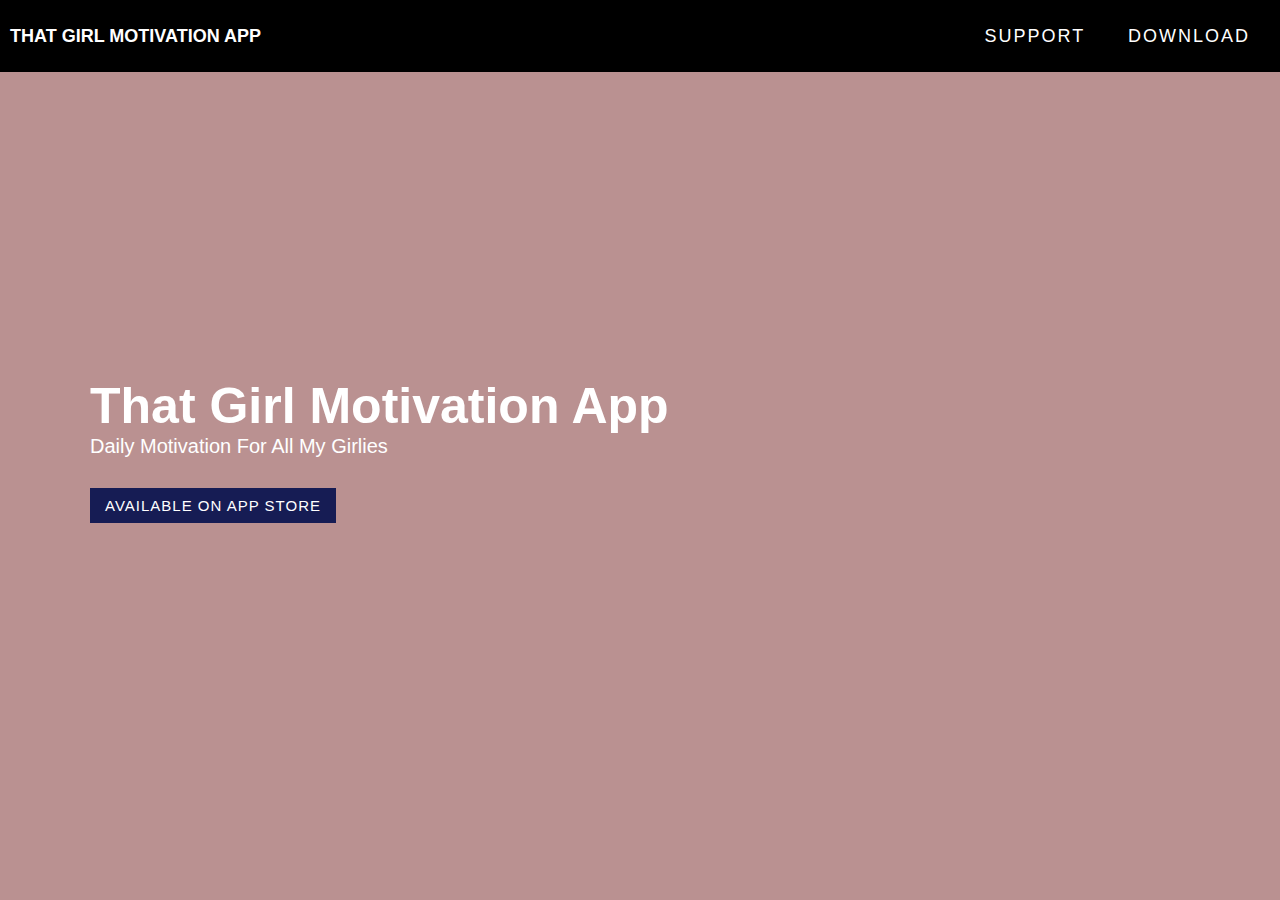
==== index.html @ df46cfdb "Update index.html" ====
<!DOCTYPE html>
<html lang="en">

<head>
  <meta charset="UTF-8">
  <meta name="viewport" content="width=device-width, initial-scale=1.0">
  <link rel="stylesheet" href="style.css">
  <title>That Girl Motivation App</title>
</head>

<body>
  <section id="header">
    <div class="header container">
      <div class="nav-bar">
        <div class="brand">
          <a href="#hero">
            <h1>That Girl Motivation App</h1>
          </a>
        </div>
        <div class="nav-list">
          <div class="hamburger">
            <div class="bar"></div>
          </div>
          <ul>
           <li><a href="contact.html">Support</a></li>
            <li><a href="#services" >Download</a></li>
          </ul>
        </div>
      </div>
    </div>
  </section>

  <section id="hero">
    <div class="hero container">
      <div>
        <h1 style="color:white;"> That Girl Motivation App <span></span></h1>
        <p style="font-size:20px; color:white;">Daily Motivation For All My Girlies</p>
  <a href="#projects" type="button" class="cta" style="font-size: 1.5rem; padding: 9px 15px;"> Available on App Store </a>
  
      </div>
    </div>
  </section>
</body>
</html>
---- style.css ----
* {
	padding: 0;
	margin: 0;
	box-sizing: border-box;
	
}
html {
	font-size: 10px;
	font-family: 'Montserrat', sans-serif;
	scroll-behavior: smooth;
}
a {
	text-decoration: none;
}
.container {
	min-height: 100vh;
	width: 100%;
	display: flex;
	align-items: center;
	justify-content: center;
}

.cta {
	display: inline-block;
	padding: 10px 30px;
	color: white;
	background-color: #161c54;
	border: 2px solid #00000;
	font-size: 2rem;
	text-transform: uppercase;
	letter-spacing: 0.1rem;
	margin-top: 30px;
	transition: 0.3s ease;
	transition-property: background-color, color;
}

.cta:hover {
	color: rgb(107, 29, 29);
	background-color: rgb(206, 209, 248);
}

.brand h1 {
	font-size: 1.8rem;
	text-transform: uppercase;
	color: white;
}
.brand h1 span {
	color: white;
}

#header {
	position: fixed;
	z-index: 1000;
	left: 0;
	top: 0;
	width: 100vw;
	height: auto;
    background-color: black;
    color: white;
}

#header .header {
	min-height: 8vh;
	background-color: black;
    color: white;
	transition: 0.3s ease background-color;
}

#header .nav-bar {
	display: flex;
	align-items: center;
	justify-content: space-between;
	width: 100%;
	height: 100%;
	max-width: 1300px;
	padding: 0 10px;
    background-color: black;
    color: white;
}
#header .nav-list ul {
    background-color: black;
	list-style: none;
	position: absolute;
    color: white;
	width: 100vw;
	height: 100vh;
	left: 100%;
	top: 0;
	display: flex;
	flex-direction: column;
	justify-content: center;
	align-items: center;
	z-index: 1;
	overflow-x: hidden;
	transition: 0.5s ease left;
}
#header .nav-list ul.active {
	left: 0%;
}
#header .nav-list ul a {
    background-color: black;
	font-size: 1.5rem;
	font-weight: 500;
	letter-spacing: 0.2rem;
	text-decoration: none;
	color: white;
	text-transform: uppercase;
	padding: 20px;
	display: block;
}
#header .nav-list ul a::after {
    background-color: black;
	content: attr(data-after);
	position: absolute;
	top: 50%;
	left: 50%;
	transform: translate(-50%, -50%) scale(0);
	color: rgb(0, 0, 0);
	font-size: 8rem;
	letter-spacing: 50px;
	z-index: -1;
	transition: 0.3s ease letter-spacing;
}
#header .nav-list ul li:hover a::after {
	transform: translate(-50%, -50%) scale(1);
	letter-spacing: initial;
}
#header .nav-list ul li:hover a {
	color: rgb(211, 171, 243);
}
#header .hamburger {
	height: 60px;
	width: 60px;
	display: inline-block;
	border: 3px solid black;
	border-radius: 50%;
	position: relative;
	display: flex;
	align-items: center;
	justify-content: center;
	z-index: 100;
	cursor: pointer;
	transform: scale(0.8);
	margin-right: 20px;
    background-color: black;
}
#header .hamburger:after {
	position: absolute;
	content: '';
	height: 100%;
	width: 100%;
	border-radius: 50%;
	border: 3px solid black;
	animation: hamburger_puls 1s ease infinite;
}
#header .hamburger .bar {
	height: 2px;
	width: 30px;
	position: relative;
	background-color: black;
	z-index: -1;
}
#header .hamburger .bar::after,
#header .hamburger .bar::before {
	content: '';
	position: absolute;
	height: 100%;
	width: 100%;
	left: 0;
	background-color: black;
	transition: 0.3s ease;
	transition-property: top, bottom;
}
#header .hamburger .bar::after {
	top: 8px;
}
#header .hamburger .bar::before {
	bottom: 8px;
}
#header .hamburger.active .bar::before {
	bottom: 0;
}
#header .hamburger.active .bar::after {
	top: 0;
}
/* End Header section */

/* Hero Section */
#hero {
	background:#ba9191;
	background-size: cover;
	background-position: top center;
	position: relative;
	z-index: 1;
}
#hero::after {
	content: '';
	position: absolute;
	left: 0;
	top: 0;
	height: 100%;
	width: 100%;
	background-color:#ba9191;
	opacity: 0.7;
	z-index: -1;
}
#hero .hero {
	max-width: 1200px;
	margin: 0 auto;
	padding: 0 50px;
	justify-content: flex-start;
}
#hero h1 {
	display: block;
	width: fit-content;
	font-size: 4rem;
	position: relative;
	color: transparent;
	animation: text_reveal 0.5s ease forwards;
	animation-delay: 1s;
}
#hero h1:nth-child(1) {
	animation-delay: 1s;
}
#hero h1:nth-child(2) {
	animation-delay: 2s;
}
#hero h1:nth-child(3) {
	animation: text_reveal_name 0.5s ease forwards;
	animation-delay: 3s;
}
#hero h1 span {
	position: absolute;
	top: 0;
	left: 0;
	height: 100%;
	width: 0;
	background-color: rgb(169, 21, 21);
	animation: text_reveal_box 1s ease;
	animation-delay: 0.5s;
}
#hero h1:nth-child(1) span {
	animation-delay: 1.2s;
}
#hero h1:nth-child(2) span {
	animation-delay: 1.5s;
}
#hero h1:nth-child(3) span {
	animation-delay: 2.5s;
}


/* Keyframes */
@keyframes hamburger_puls {
	0% {
		opacity: 1;
		transform: scale(1);
	}
	100% {
		opacity: 0;
		transform: scale(1.4);
	}
}
@keyframes text_reveal_box {
	0% {
		width: 0;
		left: 100%;
		background-color: black; /* Ensure the starting color is black */
	}
	50% {
		width: 100%;
		left: 0;
		background-color: black; /* Ensure it's black halfway through */
	}
	100% {
		width: 0;
		left: 100%;
		background-color: black; /* Ensure it's black at the end too */
	}
}
@keyframes text_reveal {
	100% {
		color: white;
	}
}
@keyframes text_reveal_name {
	100% {
		color: crimson;
		font-weight: 500;
	}
}

@media only screen and (min-width: 768px) {
	.cta {
		font-size: 2.5rem;
		padding: 20px 60px;
	}
	h1.section-title {
		font-size: 6rem;
	}

	/* Hero */
	#hero h1 {
		font-size: 5rem;
	}
	/* End Hero */

}
@media only screen and (min-width: 1200px) {
	#header .hamburger {
		display: none;
	}
	#header .nav-list ul {
		position: initial;
		display: block;
		height: auto;
		width: fit-content;
	}
	#header .nav-list ul li {
		display: inline-block;
	}
	#header .nav-list ul li a {
		font-size: 1.8rem;
	}
	#header .nav-list ul a:after {
		display: none;
	}

}
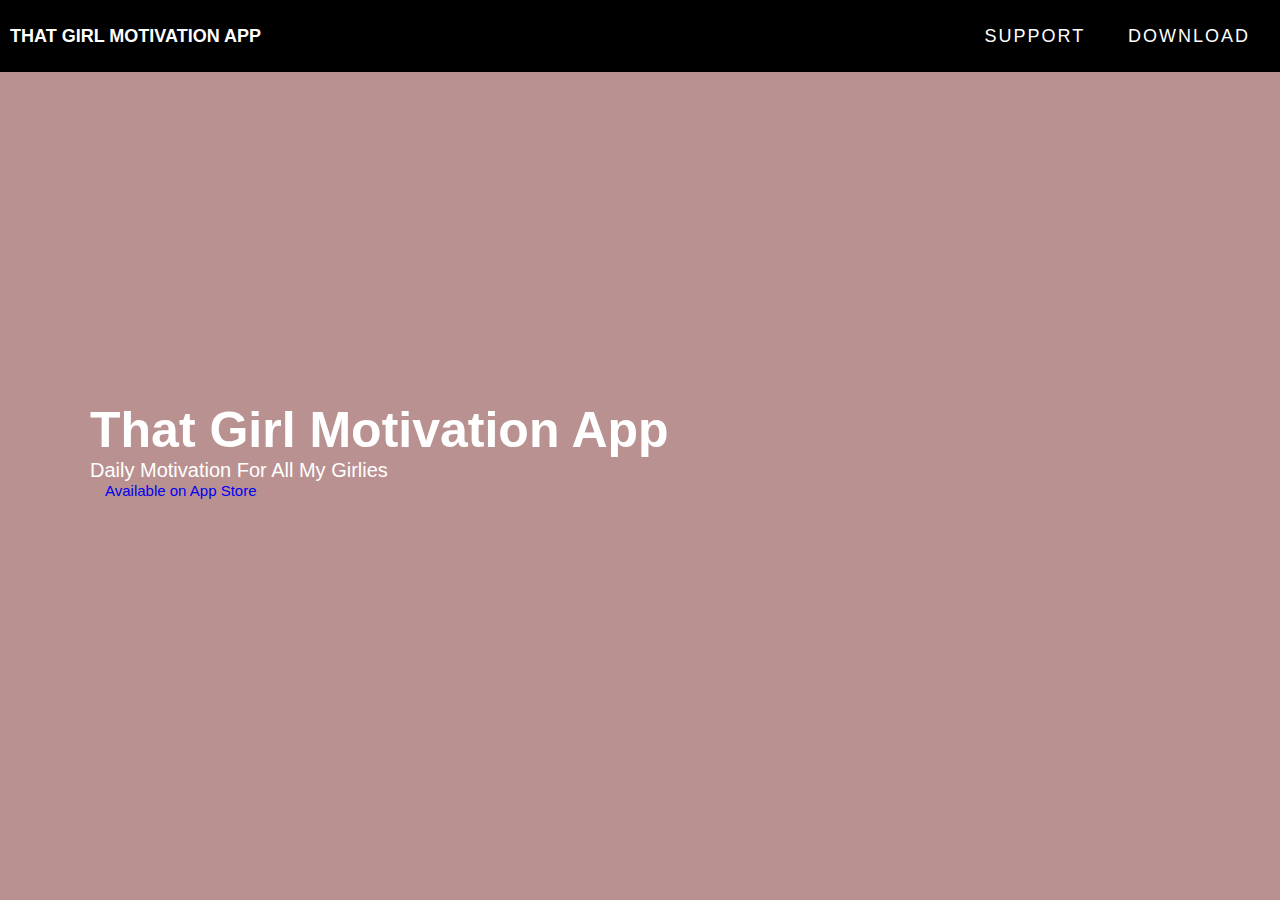
==== commit d13ad831: "Update index.html" ====
--- a/index.html
+++ b/index.html
@@ -22,8 +22,8 @@
             <div class="bar"></div>
           </div>
           <ul>
-           <li><a href="contact.html">Support</a></li>
-            <li><a href="#services" >Download</a></li>
+           <li><a href="contactus.html">Support</a></li>
+            <li><a href="https://apps.apple.com/us/app/that-girl-motivation/id6736867723" target="_blank">Download</a></li>
           </ul>
         </div>
       </div>
@@ -35,8 +35,7 @@
       <div>
         <h1 style="color:white;"> That Girl Motivation App <span></span></h1>
         <p style="font-size:20px; color:white;">Daily Motivation For All My Girlies</p>
-  <a href="#projects" type="button" class="cta" style="font-size: 1.5rem; padding: 9px 15px;"> Available on App Store </a>
-  
+ <a href="https://apps.apple.com/us/app/that-girl-motivation/id6736867723" target="_blank" style="font-size: 1.5rem; padding: 9px 15px;">Available on App Store</a>  
       </div>
     </div>
   </section>
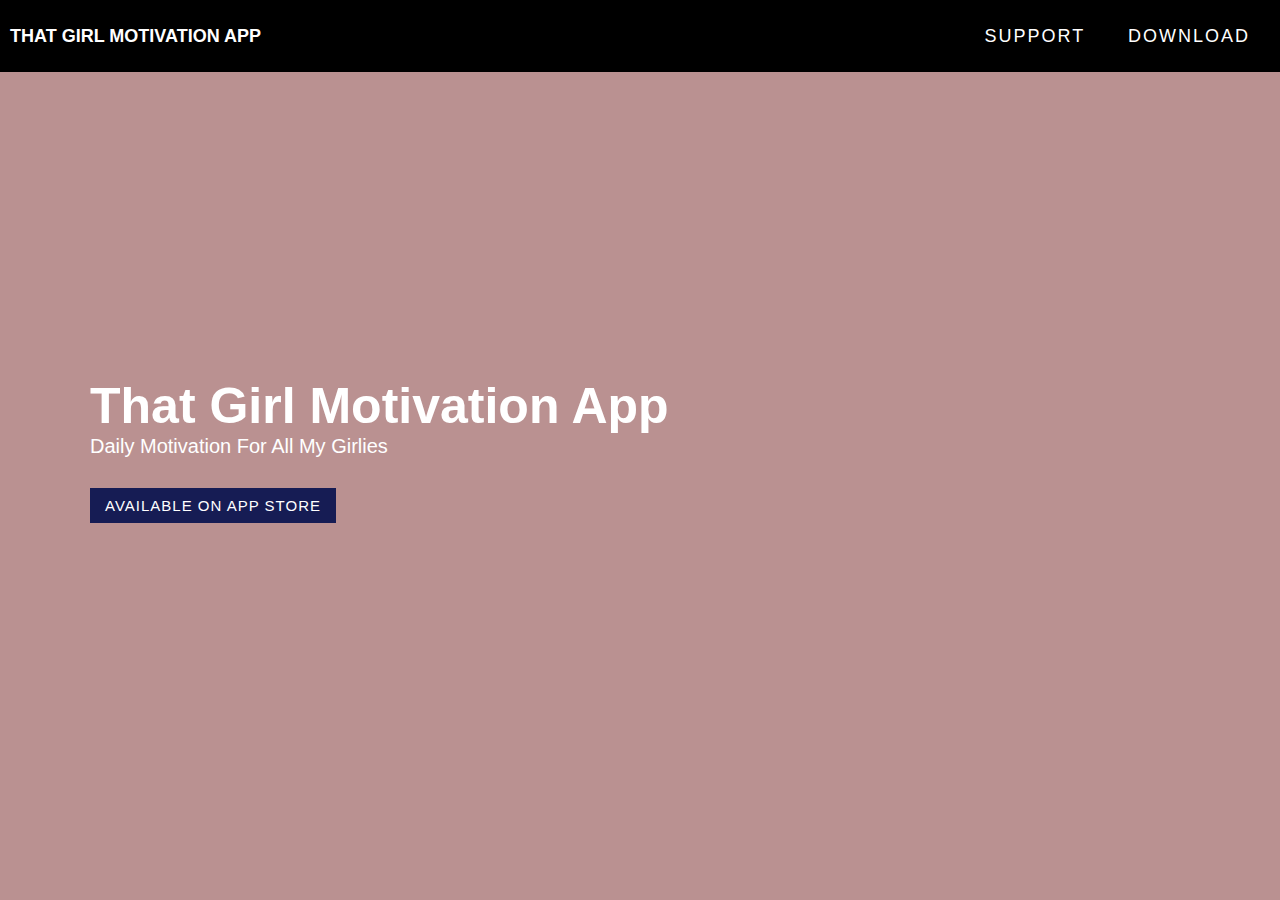
==== commit a3c04269: "Update index.html" ====
--- a/index.html
+++ b/index.html
@@ -35,7 +35,7 @@
       <div>
         <h1 style="color:white;"> That Girl Motivation App <span></span></h1>
         <p style="font-size:20px; color:white;">Daily Motivation For All My Girlies</p>
- <a href="https://apps.apple.com/us/app/that-girl-motivation/id6736867723" target="_blank" style="font-size: 1.5rem; padding: 9px 15px;">Available on App Store</a>  
+ <a href="https://apps.apple.com/us/app/that-girl-motivation/id6736867723" target="_blank"   type="button" class="cta"    style="font-size: 1.5rem; padding: 9px 15px;">Available on App Store</a>  
       </div>
     </div>
   </section>
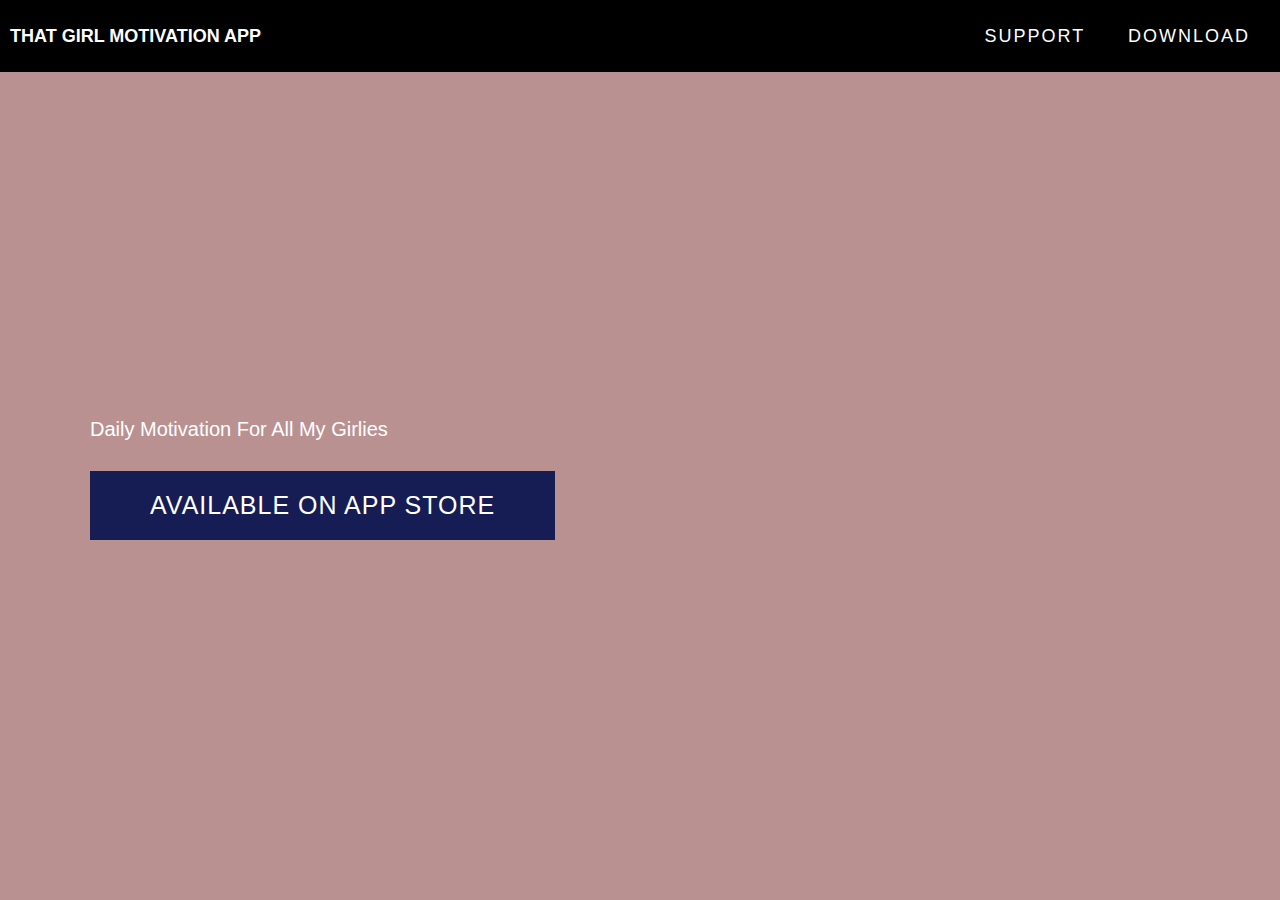
==== commit 3ce5d62f: "Update index.html" ====
--- a/index.html
+++ b/index.html
@@ -1,29 +1,29 @@
 <!DOCTYPE html>
 <html lang="en">
-
 <head>
   <meta charset="UTF-8">
   <meta name="viewport" content="width=device-width, initial-scale=1.0">
+  <meta name="description" content="Daily motivation for women with the That Girl Motivation App - find inspiration every day.">
+  <meta name="keywords" content="motivation, women empowerment, daily quotes, self-care, personal growth">
   <link rel="stylesheet" href="style.css">
   <title>That Girl Motivation App</title>
 </head>
-
 <body>
   <section id="header">
     <div class="header container">
       <div class="nav-bar">
         <div class="brand">
-          <a href="#hero">
+          <a href="#hero" aria-label="Go to top of page">
             <h1>That Girl Motivation App</h1>
           </a>
         </div>
         <div class="nav-list">
-          <div class="hamburger">
+          <div class="hamburger" role="button" aria-expanded="false">
             <div class="bar"></div>
           </div>
           <ul>
-           <li><a href="contactus.html">Support</a></li>
-            <li><a href="https://apps.apple.com/us/app/that-girl-motivation/id6736867723" target="_blank">Download</a></li>
+            <li><a href="contactus.html" aria-label="Contact Support">Support</a></li>
+            <li><a href="https://apps.apple.com/us/app/that-girl-motivation/id6736867723" target="_blank" aria-label="Download the app">Download</a></li>
           </ul>
         </div>
       </div>
@@ -33,11 +33,18 @@
   <section id="hero">
     <div class="hero container">
       <div>
-        <h1 style="color:white;"> That Girl Motivation App <span></span></h1>
+        <h1>That Girl Motivdation App <span></span></h1>
         <p style="font-size:20px; color:white;">Daily Motivation For All My Girlies</p>
- <a href="https://apps.apple.com/us/app/that-girl-motivation/id6736867723" target="_blank"   type="button" class="cta"    style="font-size: 1.5rem; padding: 9px 15px;">Available on App Store</a>  
+        <a href="https://apps.apple.com/us/app/that-girl-motivation/id6736867723" target="_blank" type="button" class="cta">Available on App Store</a>
       </div>
     </div>
   </section>
+
+  <script>
+    document.querySelector('.hamburger').addEventListener('click', function () {
+      this.classList.toggle('active');
+      document.querySelector('.nav-list ul').classList.toggle('active');
+    });
+  </script>
 </body>
 </html>
--- a/style.css
+++ b/style.css
@@ -157,7 +157,7 @@
 	height: 2px;
 	width: 30px;
 	position: relative;
-	background-color: black;
+	background-color: white;
 	z-index: -1;
 }
 #header .hamburger .bar::after,
@@ -167,7 +167,7 @@
 	height: 100%;
 	width: 100%;
 	left: 0;
-	background-color: black;
+	background-color: white;
 	transition: 0.3s ease;
 	transition-property: top, bottom;
 }
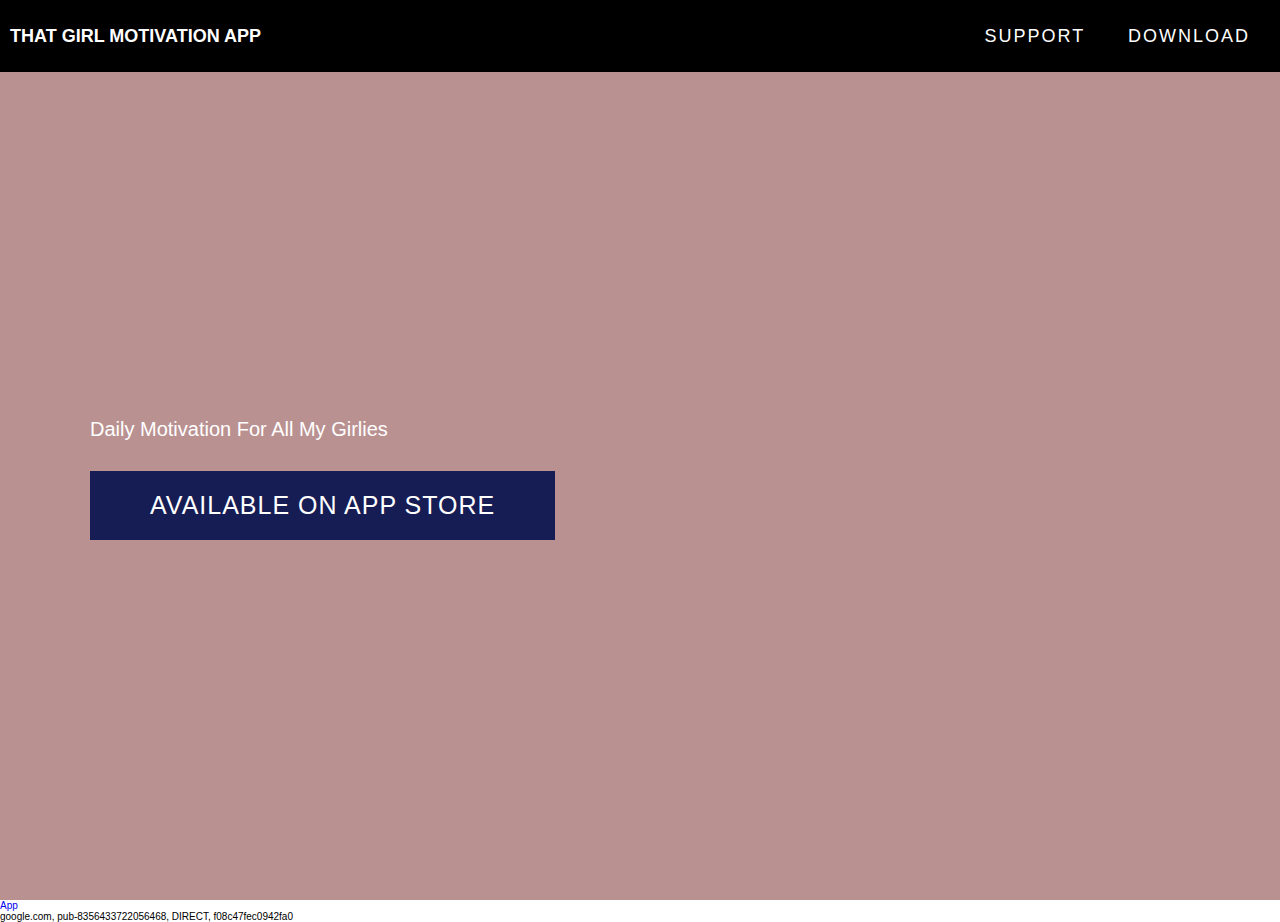
==== commit adf20ed3: "Update index.html" ====
--- a/index.html
+++ b/index.html
@@ -33,7 +33,7 @@
   <section id="hero">
     <div class="hero container">
       <div>
-        <h1>That Girl Motivdation App <span></span></h1>
+        <h1>That Girl Motivation App <span></span></h1>
         <p style="font-size:20px; color:white;">Daily Motivation For All My Girlies</p>
         <a href="https://apps.apple.com/us/app/that-girl-motivation/id6736867723" target="_blank" type="button" class="cta">Available on App Store</a>
       </div>
@@ -46,5 +46,15 @@
       document.querySelector('.nav-list ul').classList.toggle('active');
     });
   </script>
+
+   <div class="options">
+            <nav class="nav1">
+                <ul>
+                    <a href="app-ads.txt"> App </a>
+                </ul>
+            </nav>
+        </div>
+  google.com, pub-8356433722056468, DIRECT, f08c47fec0942fa0
+
 </body>
 </html>
--- a/style.css
+++ b/style.css
@@ -1,329 +1,268 @@
 * {
-	padding: 0;
-	margin: 0;
-	box-sizing: border-box;
-	
-}
+  padding: 0;
+  margin: 0;
+  box-sizing: border-box;
+}
+
 html {
-	font-size: 10px;
-	font-family: 'Montserrat', sans-serif;
-	scroll-behavior: smooth;
-}
+  font-size: 10px;
+  font-family: 'Montserrat', sans-serif;
+  scroll-behavior: smooth;
+}
+
 a {
-	text-decoration: none;
-}
+  text-decoration: none;
+}
+
 .container {
-	min-height: 100vh;
-	width: 100%;
-	display: flex;
-	align-items: center;
-	justify-content: center;
+  min-height: 100vh;
+  width: 100%;
+  display: flex;
+  align-items: center;
+  justify-content: center;
 }
 
 .cta {
-	display: inline-block;
-	padding: 10px 30px;
-	color: white;
-	background-color: #161c54;
-	border: 2px solid #00000;
-	font-size: 2rem;
-	text-transform: uppercase;
-	letter-spacing: 0.1rem;
-	margin-top: 30px;
-	transition: 0.3s ease;
-	transition-property: background-color, color;
+  display: inline-block;
+  padding: 10px 30px;
+  color: white;
+  background-color: #161c54;
+  border: 2px solid #00000;
+  font-size: 2rem;
+  text-transform: uppercase;
+  letter-spacing: 0.1rem;
+  margin-top: 30px;
+  transition: 0.3s ease;
+  transition-property: background-color, color;
 }
 
 .cta:hover {
-	color: rgb(107, 29, 29);
-	background-color: rgb(206, 209, 248);
+  color: rgb(107, 29, 29);
+  background-color: rgb(206, 209, 248);
 }
 
 .brand h1 {
-	font-size: 1.8rem;
-	text-transform: uppercase;
-	color: white;
-}
+  font-size: 1.8rem;
+  text-transform: uppercase;
+  color: white;
+}
+
 .brand h1 span {
-	color: white;
+  color: white;
 }
 
 #header {
-	position: fixed;
-	z-index: 1000;
-	left: 0;
-	top: 0;
-	width: 100vw;
-	height: auto;
-    background-color: black;
-    color: white;
+  position: fixed;
+  z-index: 1000;
+  left: 0;
+  top: 0;
+  width: 100vw;
+  height: auto;
+  background-color: black;
+  color: white;
 }
 
 #header .header {
-	min-height: 8vh;
-	background-color: black;
-    color: white;
-	transition: 0.3s ease background-color;
+  min-height: 8vh;
+  background-color: black;
+  color: white;
+  transition: 0.3s ease background-color;
 }
 
 #header .nav-bar {
-	display: flex;
-	align-items: center;
-	justify-content: space-between;
-	width: 100%;
-	height: 100%;
-	max-width: 1300px;
-	padding: 0 10px;
-    background-color: black;
-    color: white;
-}
+  display: flex;
+  align-items: center;
+  justify-content: space-between;
+  width: 100%;
+  height: 100%;
+  max-width: 1300px;
+  padding: 0 10px;
+  background-color: black;
+  color: white;
+}
+
 #header .nav-list ul {
-    background-color: black;
-	list-style: none;
-	position: absolute;
-    color: white;
-	width: 100vw;
-	height: 100vh;
-	left: 100%;
-	top: 0;
-	display: flex;
-	flex-direction: column;
-	justify-content: center;
-	align-items: center;
-	z-index: 1;
-	overflow-x: hidden;
-	transition: 0.5s ease left;
-}
+  background-color: black;
+  list-style: none;
+  position: absolute;
+  color: white;
+  width: 100vw;
+  height: 100vh;
+  left: 100%; /* Start off-screen */
+  top: 0;
+  display: flex;
+  flex-direction: column;
+  justify-content: center;
+  align-items: center;
+  z-index: 1;
+  overflow-x: hidden;
+  transition: 0.5s ease left;
+}
+
 #header .nav-list ul.active {
-	left: 0%;
-}
+  left: 0; /* Slide in when active */
+}
+
 #header .nav-list ul a {
-    background-color: black;
-	font-size: 1.5rem;
-	font-weight: 500;
-	letter-spacing: 0.2rem;
-	text-decoration: none;
-	color: white;
-	text-transform: uppercase;
-	padding: 20px;
-	display: block;
-}
-#header .nav-list ul a::after {
-    background-color: black;
-	content: attr(data-after);
-	position: absolute;
-	top: 50%;
-	left: 50%;
-	transform: translate(-50%, -50%) scale(0);
-	color: rgb(0, 0, 0);
-	font-size: 8rem;
-	letter-spacing: 50px;
-	z-index: -1;
-	transition: 0.3s ease letter-spacing;
-}
-#header .nav-list ul li:hover a::after {
-	transform: translate(-50%, -50%) scale(1);
-	letter-spacing: initial;
-}
+  font-size: 1.5rem;
+  font-weight: 500;
+  letter-spacing: 0.2rem;
+  text-decoration: none;
+  color: white;
+  text-transform: uppercase;
+  padding: 20px;
+  display: block;
+}
+
 #header .nav-list ul li:hover a {
-	color: rgb(211, 171, 243);
-}
+  color: rgb(211, 171, 243);
+}
+
 #header .hamburger {
-	height: 60px;
-	width: 60px;
-	display: inline-block;
-	border: 3px solid black;
-	border-radius: 50%;
-	position: relative;
-	display: flex;
-	align-items: center;
-	justify-content: center;
-	z-index: 100;
-	cursor: pointer;
-	transform: scale(0.8);
-	margin-right: 20px;
-    background-color: black;
-}
-#header .hamburger:after {
-	position: absolute;
-	content: '';
-	height: 100%;
-	width: 100%;
-	border-radius: 50%;
-	border: 3px solid black;
-	animation: hamburger_puls 1s ease infinite;
-}
+  height: 60px;
+  width: 60px;
+  display: inline-block;
+  border: 3px solid white; /* White border for visibility */
+  border-radius: 50%;
+  position: relative;
+  display: flex;
+  align-items: center;
+  justify-content: center;
+  z-index: 100;
+  cursor: pointer;
+  transform: scale(0.8);
+  margin-right: 20px;
+  background-color: black;
+}
+
 #header .hamburger .bar {
-	height: 2px;
-	width: 30px;
-	position: relative;
-	background-color: white;
-	z-index: -1;
-}
+  height: 2px;
+  width: 30px;
+  position: relative;
+  background-color: white; /* White color for visibility */
+}
+
 #header .hamburger .bar::after,
 #header .hamburger .bar::before {
-	content: '';
-	position: absolute;
-	height: 100%;
-	width: 100%;
-	left: 0;
-	background-color: white;
-	transition: 0.3s ease;
-	transition-property: top, bottom;
-}
+  content: '';
+  position: absolute;
+  height: 100%;
+  width: 100%;
+  left: 0;
+  background-color: white; /* White color for visibility */
+  transition: 0.3s ease;
+  transition-property: top, bottom;
+}
+
 #header .hamburger .bar::after {
-	top: 8px;
-}
+  top: 8px;
+}
+
 #header .hamburger .bar::before {
-	bottom: 8px;
-}
+  bottom: 8px;
+}
+
 #header .hamburger.active .bar::before {
-	bottom: 0;
-}
+  bottom: 0;
+}
+
 #header .hamburger.active .bar::after {
-	top: 0;
-}
-/* End Header section */
+  top: 0;
+}
 
 /* Hero Section */
 #hero {
-	background:#ba9191;
-	background-size: cover;
-	background-position: top center;
-	position: relative;
-	z-index: 1;
-}
+  background: #ba9191;
+  background-size: cover;
+  background-position: top center;
+  position: relative;
+  z-index: 1;
+}
+
 #hero::after {
-	content: '';
-	position: absolute;
-	left: 0;
-	top: 0;
-	height: 100%;
-	width: 100%;
-	background-color:#ba9191;
-	opacity: 0.7;
-	z-index: -1;
-}
+  content: '';
+  position: absolute;
+  left: 0;
+  top: 0;
+  height: 100%;
+  width: 100%;
+  background-color: #ba9191;
+  opacity: 0.7;
+  z-index: -1;
+}
+
 #hero .hero {
-	max-width: 1200px;
-	margin: 0 auto;
-	padding: 0 50px;
-	justify-content: flex-start;
-}
+  max-width: 1200px;
+  margin: 0 auto;
+  padding: 0 50px;
+  justify-content: flex-start;
+}
+
 #hero h1 {
-	display: block;
-	width: fit-content;
-	font-size: 4rem;
-	position: relative;
-	color: transparent;
-	animation: text_reveal 0.5s ease forwards;
-	animation-delay: 1s;
-}
+  display: block;
+  width: fit-content;
+  font-size: 4rem;
+  position: relative;
+  color: transparent;
+  animation: text_reveal 0.5s ease forwards;
+  animation-delay: 1s;
+}
+
 #hero h1:nth-child(1) {
-	animation-delay: 1s;
-}
+  animation-delay: 1s;
+}
+
 #hero h1:nth-child(2) {
-	animation-delay: 2s;
-}
+  animation-delay: 2s;
+}
+
 #hero h1:nth-child(3) {
-	animation: text_reveal_name 0.5s ease forwards;
-	animation-delay: 3s;
-}
-#hero h1 span {
-	position: absolute;
-	top: 0;
-	left: 0;
-	height: 100%;
-	width: 0;
-	background-color: rgb(169, 21, 21);
-	animation: text_reveal_box 1s ease;
-	animation-delay: 0.5s;
-}
-#hero h1:nth-child(1) span {
-	animation-delay: 1.2s;
-}
-#hero h1:nth-child(2) span {
-	animation-delay: 1.5s;
-}
-#hero h1:nth-child(3) span {
-	animation-delay: 2.5s;
-}
-
+  animation: text_reveal_name 0.5s ease forwards;
+  animation-delay: 3s;
+}
 
 /* Keyframes */
-@keyframes hamburger_puls {
-	0% {
-		opacity: 1;
-		transform: scale(1);
-	}
-	100% {
-		opacity: 0;
-		transform: scale(1.4);
-	}
-}
-@keyframes text_reveal_box {
-	0% {
-		width: 0;
-		left: 100%;
-		background-color: black; /* Ensure the starting color is black */
-	}
-	50% {
-		width: 100%;
-		left: 0;
-		background-color: black; /* Ensure it's black halfway through */
-	}
-	100% {
-		width: 0;
-		left: 100%;
-		background-color: black; /* Ensure it's black at the end too */
-	}
-}
 @keyframes text_reveal {
-	100% {
-		color: white;
-	}
-}
+  100% {
+    color: white;
+  }
+}
+
 @keyframes text_reveal_name {
-	100% {
-		color: crimson;
-		font-weight: 500;
-	}
+  100% {
+    color: crimson;
+    font-weight: 500;
+  }
 }
 
 @media only screen and (min-width: 768px) {
-	.cta {
-		font-size: 2.5rem;
-		padding: 20px 60px;
-	}
-	h1.section-title {
-		font-size: 6rem;
-	}
-
-	/* Hero */
-	#hero h1 {
-		font-size: 5rem;
-	}
-	/* End Hero */
-
-}
+  .cta {
+    font-size: 2.5rem;
+    padding: 20px 60px;
+  }
+
+  #hero h1 {
+    font-size: 5rem;
+  }
+}
+
 @media only screen and (min-width: 1200px) {
-	#header .hamburger {
-		display: none;
-	}
-	#header .nav-list ul {
-		position: initial;
-		display: block;
-		height: auto;
-		width: fit-content;
-	}
-	#header .nav-list ul li {
-		display: inline-block;
-	}
-	#header .nav-list ul li a {
-		font-size: 1.8rem;
-	}
-	#header .nav-list ul a:after {
-		display: none;
-	}
-
-}
+  #header .hamburger {
+    display: none;
+  }
+  
+  #header .nav-list ul {
+    position: initial;
+    display: block;
+    height: auto;
+    width: fit-content;
+  }
+
+  #header .nav-list ul li {
+    display: inline-block;
+  }
+
+  #header .nav-list ul li a {
+    font-size: 1.8rem;
+  }
+}
